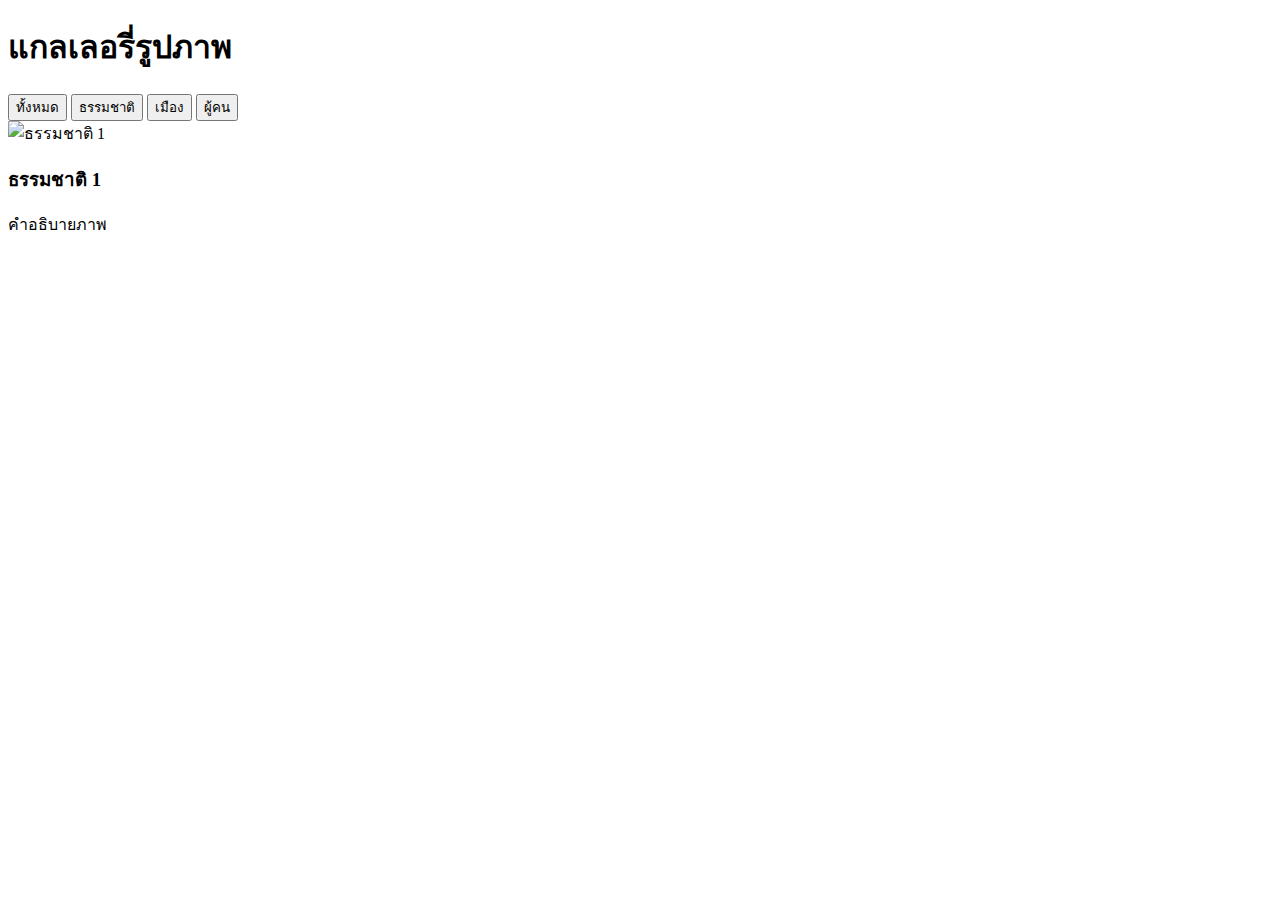
==== gallery.html @ 90f5d562 "สร้างโครงสร้าง HTML สําหรับแกลเลอรี่" ====
<!-- gallery.html -->
<!DOCTYPE html>
<html lang="th">
<head>
 <meta charset="UTF-8">
 <meta name="viewport" content="width=device-width, initial-scale=1.0">
 <title>แกลเลอรี่รูปภาพ</title>
 <link rel="stylesheet" href="css/styles-gallery.css">
</head>
<body>
 <header class="header">
 <h1>แกลเลอรี่รูปภาพ</h1>
 <nav class="filters">
 <button class="filter-btn active" data-filter="all">ทั้งหมด</button>
 <button class="filter-btn" data-filter="nature">ธรรมชาติ</button>
 <button class="filter-btn" data-filter="city">เมือง</button>
 <button class="filter-btn" data-filter="people">ผู้คน</button>
 </nav>
 </header>
 <main class="gallery">
 <div class="gallery-item nature">
 <img src="https://images.unsplash.com/photo-1506905925346-21bda4d32df4
" alt="ธรรมชาติ 1">
 <div class="overlay">
 <h3>ธรรมชาติ 1</h3>
 <p>คําอธิบายภาพ</p>
 </div>
 </div>
 <!-- เพิ่มรูปภาพอื่นๆ ในลักษณะเดียวกัน -->
 </main>
</body>
</html>
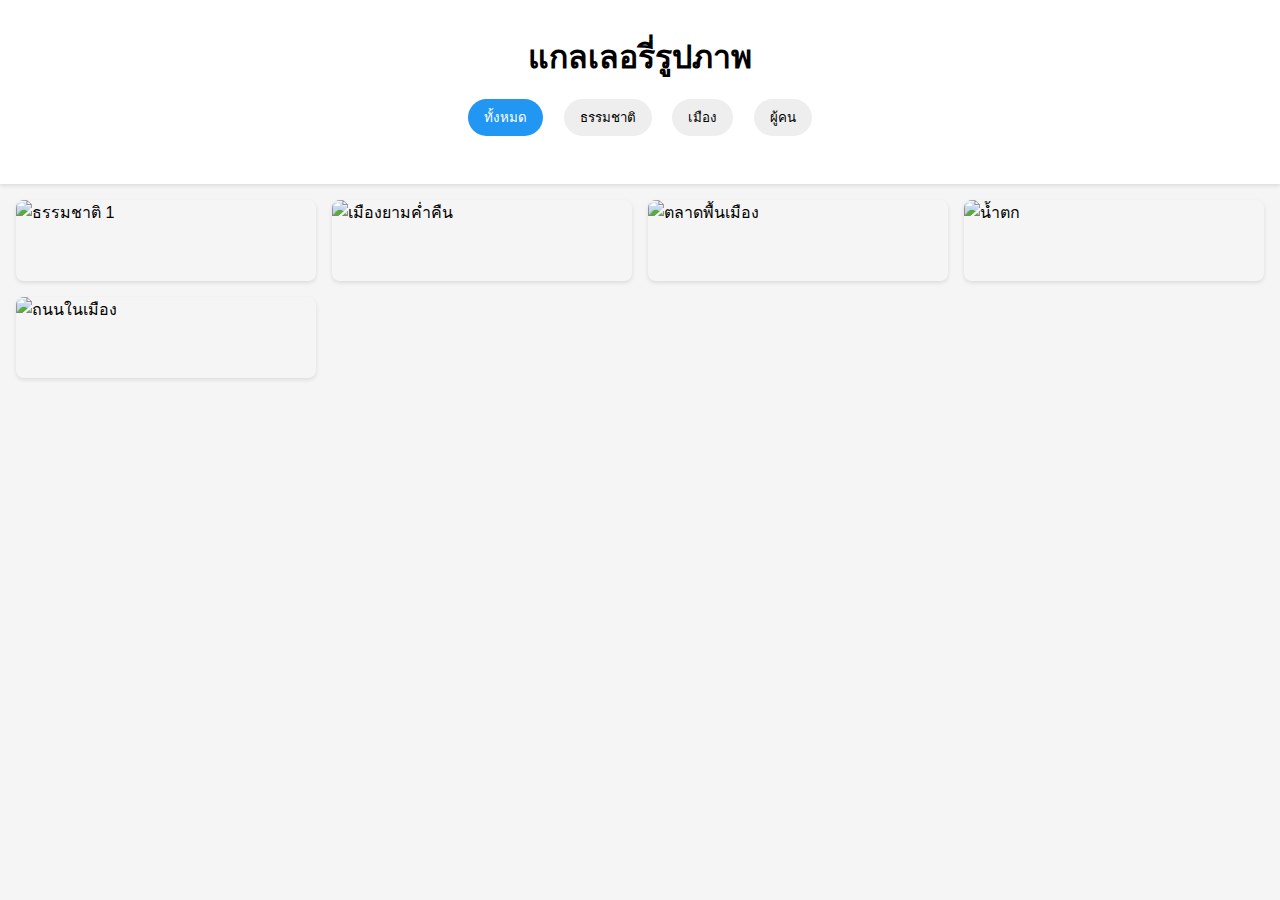
==== commit a5643011: "เพิ่มรูปภาพและ Lazy Loading" ====
--- a/gallery.html
+++ b/gallery.html
@@ -26,7 +26,47 @@
  <p>คําอธิบายภาพ</p>
  </div>
  </div>
- <!-- เพิ่มรูปภาพอื่นๆ ในลักษณะเดียวกัน -->
+ <!-- เพิ่มใน index.html -->
+ <div class="gallery-item city">
+    <img
+    src="https://images.unsplash.com/photo-1449824913935-59a10b8d2000"
+    alt="เมืองยามคํ่าคืน"
+    />
+    <div class="overlay">
+    <h3>เมืองยามคํ่าคืน</h3>
+    <p>แสงไฟระยิบระยับในเมืองใหญ่</p>
+    </div>
+    </div>
+    <div class="gallery-item people">
+    <img
+    src="https://images.unsplash.com/photo-1517457373958-b7bdd4587205"
+    alt="ตลาดพื้นเมือง"
+    />
+    <div class="overlay">
+    <h3>ตลาดพื้นเมือง</h3>
+    <p>วิถีชวิตในตลาดท ้องถิ่น ี </p>
+    </div>
+    </div>
+    <div class="gallery-item nature">
+    <img
+    src="https://images.unsplash.com/photo-1432405972618-c60b0225b8f9"
+    alt="นํ้าตก"
+    />
+    <div class="overlay">
+    <h3>นํ้าตก</h3>
+    <p>นํ้าตกท่ามกลางธรรมชาติ</p>
+    </div>
+    </div>
+    <div class="gallery-item city">
+    <img
+    src="https://images.unsplash.com/photo-1444723121867-7a241cacace9"
+    alt="ถนนในเมือง"
+    />
+    <div class="overlay">
+    <h3>ถนนในเมือง</h3>
+    <p>การจราจรและชวิตในเมือง ี </p>
+    </div>
+    </div>
  </main>
 </body>
 </html>
--- a/css/styles-gallery.css
+++ b/css/styles-gallery.css
@@ -0,0 +1,87 @@
+/* styles-gallery.css */
+* {
+    margin: 0;
+    padding: 0;
+    box-sizing: border-box;
+   }
+   body {
+    font-family: -apple-system, BlinkMacSystemFont, 'Segoe UI', Roboto, sans-serif;
+    line-height: 1.6;
+    background: #f5f5f5;
+   }
+   .header {
+    text-align: center;
+    padding: 2rem;
+    background: white;
+    box-shadow: 0 2px 4px rgba(0,0,0,0.1);
+   }
+   .filters {
+    margin: 1rem 0;
+   }
+   .filter-btn {
+    padding: 0.5rem 1rem;
+    margin: 0 0.5rem;
+    border: none;
+    border-radius: 25px;
+    background: #eee;
+    cursor: pointer;
+    transition: all 0.3s ease;
+   }
+   .filter-btn.active {
+    background: #2196F3;
+    color: white;
+   }
+   .gallery {
+    display: grid;
+    grid-template-columns: repeat(auto-fill, minmax(300px, 1fr));
+    gap: 1rem;
+    padding: 1rem;
+   }
+   .gallery-item {
+    position: relative;
+    overflow: hidden;
+    border-radius: 8px;
+    box-shadow: 0 2px 4px rgba(0,0,0,0.1);
+   }
+   .gallery-item img {
+    width: 100%;
+    height: 100%;
+    object-fit: cover;
+    display: block;
+   }
+
+
+
+
+   
+   /* สําหรับแท็บเล็ต */
+@media (max-width: 768px) {
+    .gallery {
+    grid-template-columns: repeat(2, 1fr);
+    }
+   
+    .filters {
+    display: flex;
+    flex-wrap: wrap;
+    justify-content: center;
+    gap: 0.5rem;
+    }
+   
+    .filter-btn {
+    flex: 0 1 calc(50% - 1rem);
+    }
+   }
+   /* สําหรับมือถือ */
+   @media (max-width: 480px) {
+    .gallery {
+    grid-template-columns: 1fr;
+    }
+   
+    .filter-btn {
+    flex: 1 1 100%;
+    }
+   
+    .header h1 {
+    font-size: 1.5rem;
+    }
+   }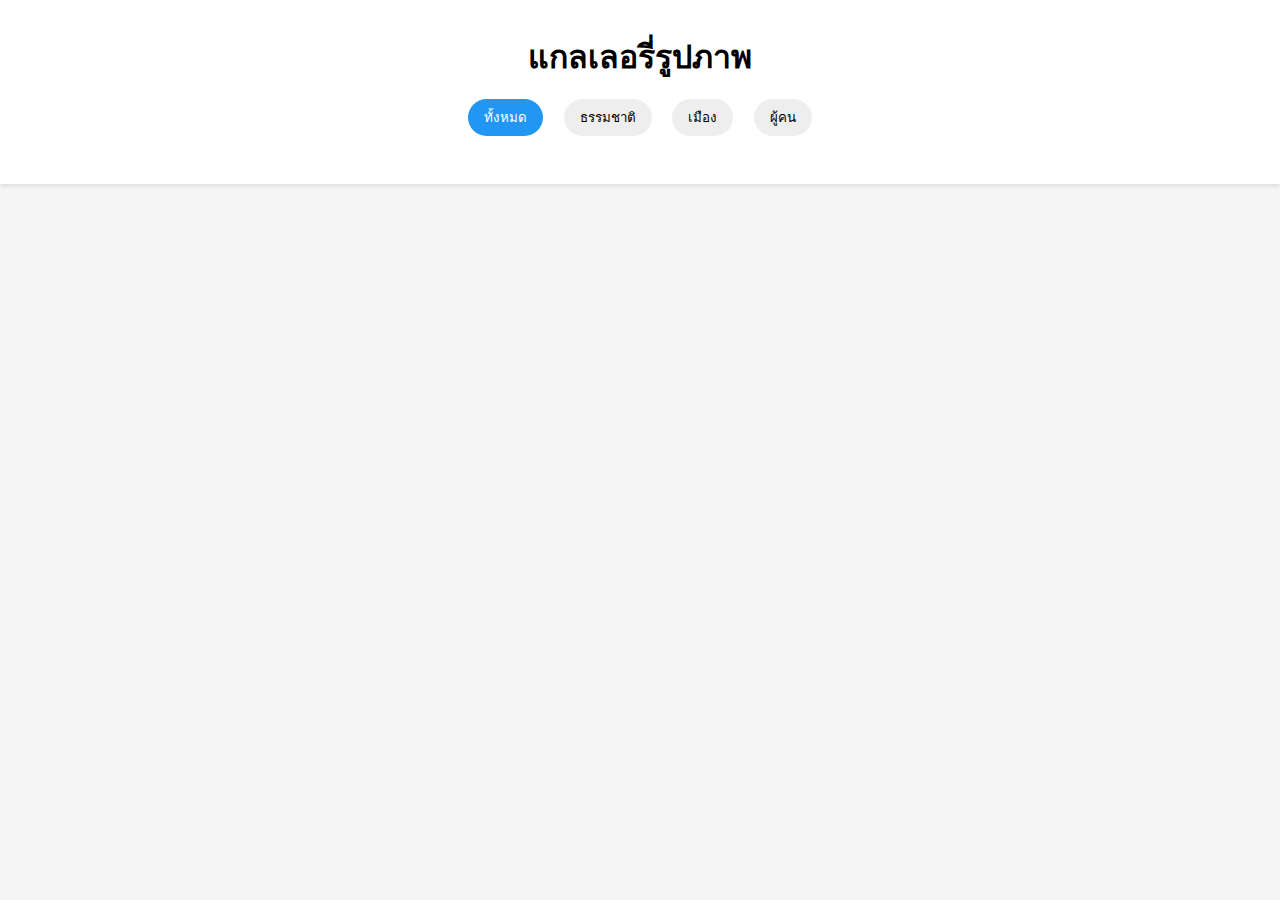
==== commit 20cd41b5: "เชื่อมต่อ JavaScript" ====
--- a/gallery.html
+++ b/gallery.html
@@ -68,5 +68,6 @@
     </div>
     </div>
  </main>
+ <script src="js/script.js"></script>
 </body>
 </html>
--- a/css/styles-gallery.css
+++ b/css/styles-gallery.css
@@ -49,11 +49,38 @@
     object-fit: cover;
     display: block;
    }
+   /* เพิ่มใน styles.css */
+.overlay {
+    position: absolute;
+    bottom: 0;
+    left: 0;
+    right: 0;
+    background: rgba(0,0,0,0.7);
+    color: white;
+    padding: 1rem;
+    transform: translateY(100%);
+    transition: transform 0.3s ease;
+   }
+   .gallery-item:hover .overlay {
+    transform: translateY(0);
+   }
+   @keyframes fadeIn {
+    from { opacity: 0; }
+    to { opacity: 1; }
+   }
+   .gallery-item {
+    opacity: 0;
+    animation: fadeIn 0.5s ease-out forwards;
+   }
+   .gallery-item:nth-child(1) { animation-delay: 0.1s; }
+   .gallery-item:nth-child(2) { animation-delay: 0.2s; }
+   .gallery-item:nth-child(3) { animation-delay: 0.3s; }
+   /* และอื่นๆ */
 
 
 
 
-   
+
    /* สําหรับแท็บเล็ต */
 @media (max-width: 768px) {
     .gallery {
